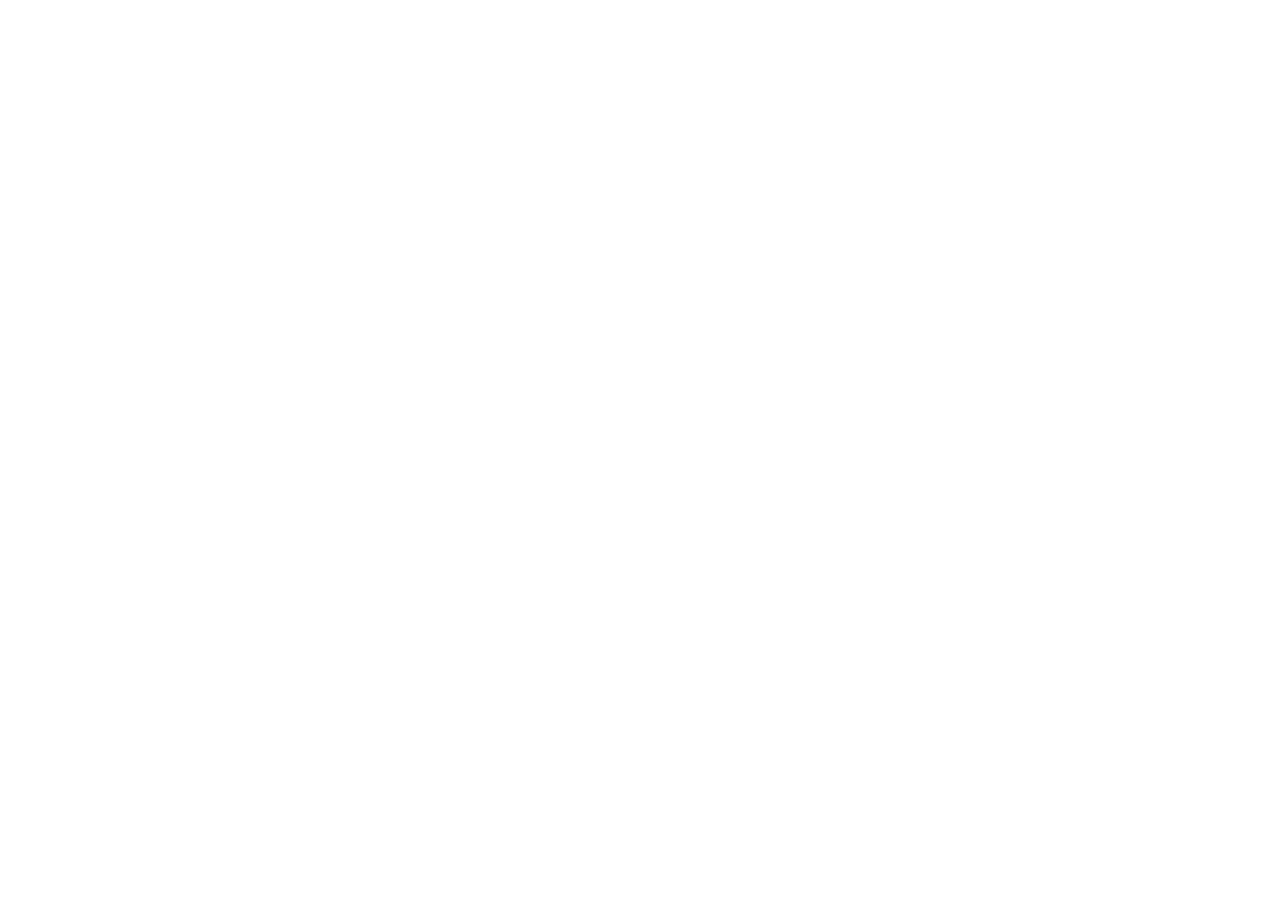
==== formHTML/index.html @ 30a33a8f "Create file HTML form" ====
<!DOCTYPE html>
<html lang="pt-br">
<head>
    <meta charset="UTF-8">
    <meta http-equiv="X-UA-Compatible" content="IE=edge">
    <meta name="viewport" content="width=device-width, initial-scale=1.0">
    <title>Form</title>
</head>
<body>
    
</body>
</html>
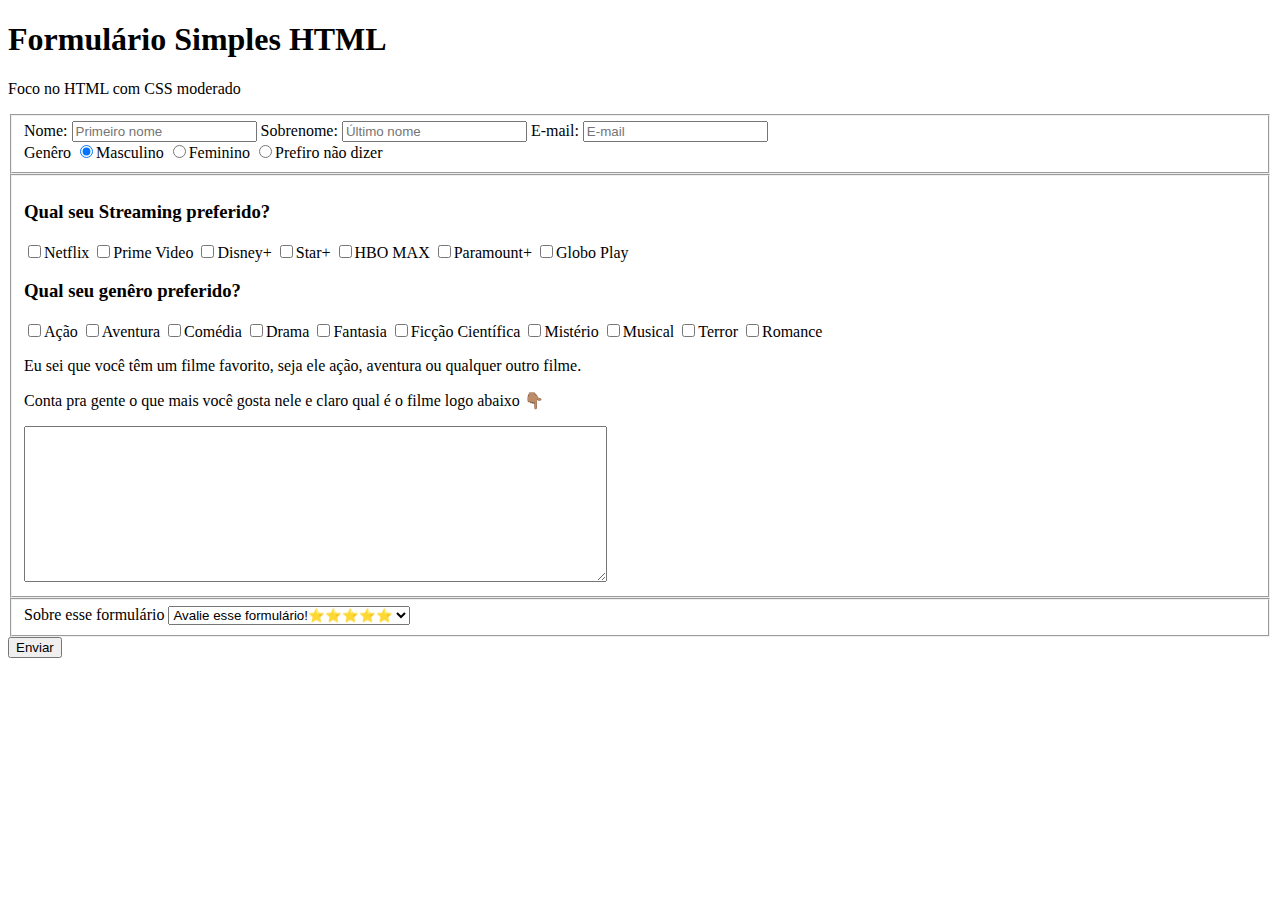
==== commit 637d5c64: "Adicionando arquivo de estilo e linkando ao arquivo HTML" ====
--- a/formHTML/index.html
+++ b/formHTML/index.html
@@ -5,8 +5,116 @@
     <meta http-equiv="X-UA-Compatible" content="IE=edge">
     <meta name="viewport" content="width=device-width, initial-scale=1.0">
     <title>Form</title>
+    <link rel="stylesheet" href="index.css">
 </head>
 <body>
-    
+    <header>
+    <div>
+        <h1>Formulário Simples HTML</h1>
+        <p>Foco no HTML com CSS moderado</p>
+    </div>
+    </header>
+    <form>
+        <fieldset id="userData">
+            <div id="primaryData">
+                <label for="inputName">Nome:</label>
+                <input type="text" placeholder="Primeiro nome" class="input" id="inputName">
+
+                <label for="inputLastName">Sobrenome:</label>
+                <input type="text" placeholder="Último nome" class="input" id="inputLastName">
+
+                <label for="inputEmail">E-mail:</label>
+                <input type="email" placeholder="E-mail"name="inputEmail" id="inputEmail" class="input">
+            </div>
+            <div id="secondaryData">
+                <label for="setGender">Genêro</label>
+                <label for="
+                "><input type="radio" name="setGender" id="setGender" value="male" checked>Masculino
+                <input type="radio" name="setGender" id="setGender" value="female">Feminino
+                <input type="radio" name="setGender" id="setGender" value="undefined">Prefiro não dizer
+            </label>
+            </div>
+        </fieldset>
+        <fieldset id="userPreferences">
+            <div id="streaming">
+            <h3>Qual seu Streaming preferido?</h2>
+            <label for="firstStreaming">
+                <input type="checkbox" name="firstStreaming" id="firstStreaming" value="netflix" >Netflix
+            </label>
+            <label for="secondStreaming">
+                <input type="checkbox" name="secondStreaming" id="secondStreaming" value="prime-video">Prime Video
+            </label>
+            <label for="thirdStreaming">
+                <input type="checkbox" name="thirdStreaming" id="thirdStreaming" value="disney-plus">Disney+
+            </label>
+            <label for="fourthStreaming">
+                <input type="checkbox" name="fourthStreaming" id="fourthStreaming" value="star-plus">Star+
+            </label>
+            <label for="fifthStreaming">
+                <input type="checkbox" name="fifthStreaming" id="fifthStreaming" value="hbo-max">HBO MAX
+            </label>
+            <label for="sixthStreaming">
+                <input type="checkbox" name="sixthStreaming" id="sixthStreaming" value="paramount-plus">Paramount+
+            </label>
+            <label for="seventhStreaming">
+                <input type="checkbox" name="seventhStreaming" id="seventhStreaming" value="globo-play">Globo Play
+            </label>
+        </div>
+        <div id="genders">
+            <h3>Qual seu genêro preferido?</h3>
+            <label for="genderAction">
+                <input type="checkbox" name="genderAction" id="genderAction" value="action">Ação
+            </label>
+            <label for="genderAdventure">
+                <input type="checkbox" name="genderAdventure" id="genderAdventure" value="adventure">Aventura
+            </label>
+            <label for="genderComedy">
+                <input type="checkbox" name="genderComedy" id="genderComedy" value="comedy">Comédia
+            </label>
+            <label for="genderDrama">
+                <input type="checkbox" name="genderDrama" id="genderDrama" value="drama">Drama
+            </label>
+            <label for="genderFantasy">
+                <input type="checkbox" name="genderFantasy" id="genderFantasy" value="fantasy">Fantasia
+            </label>
+            <label for="genderSify">
+                <input type="checkbox" name="genderSify" id="genderSify" value="sify">Ficção Científica
+            </label>
+            <label for="genderMistery">
+                <input type="checkbox" name="genderMistery" id="genderMistery" value="action">Mistério
+            </label>
+            <label for="genderMusical">
+                <input type="checkbox" name="genderMusical" id="genderMusical" value="musical">Musical
+            </label>
+            <label for="genderTerror">
+                <input type="checkbox" name="genderTerror" id="genderTerror" value="action">Terror
+            </label>
+            <label for="genderRomance">
+                <input type="checkbox" name="genderRomance" id="genderRomance" value="romance">Romance
+            </label>
+        </div>
+        <div id="yourFavoriteMovie">
+            <p>Eu sei que você têm um filme favorito, seja ele ação, aventura ou qualquer outro filme.
+            </p>
+            <p>Conta pra gente o que mais você gosta nele e claro qual é o filme logo abaixo 👇🏽</p>
+            <textarea name="descFavoriteMovie" id="descFavoriteMovie" cols="70" rows="10"></textarea>
+        </div>
+        </fieldset>
+        <fieldset id="Avaliation">
+            <div id="tertiaryData">
+                <label for="setYourAvalation">Sobre esse formulário</label>
+                <select name="setYourAvalation" id="setYourAvalation">
+                    <option selected disabled value="">Avalie esse formulário!⭐⭐⭐⭐⭐</option>
+                    <option value="5">Show de bola!! 🤩</option>
+                    <option value="4">Gostei, bota mais CSS ai! ☺️</option>
+                    <option value="3">Tá bacana até! 😁</option>
+                    <option value="2">Bem fraquinho! 😪</option>
+                    <option value="1">Mano apaga isso! 🫣</option>
+                    <option value="0">Muito ruim, até me ofende! 😣</option>
+                </select>
+            </div>
+        </fieldset>
+        <button>Enviar</button>
+    </form>
 </body>
 </html>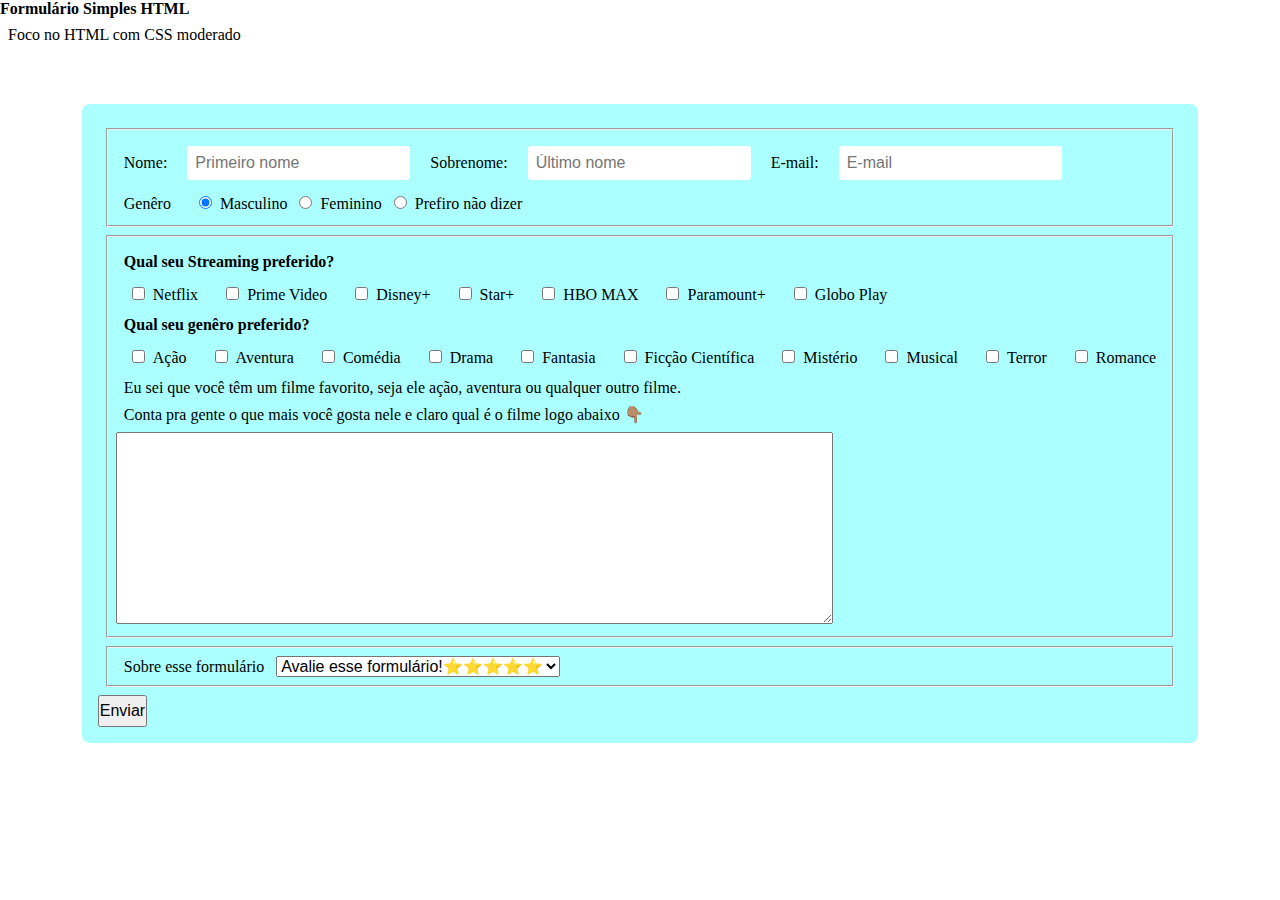
==== commit 31b3459a: "Adicionando somente o básico do CSS e também arrumando a tag h3 no html" ====
--- a/formHTML/index.html
+++ b/formHTML/index.html
@@ -37,7 +37,7 @@
         </fieldset>
         <fieldset id="userPreferences">
             <div id="streaming">
-            <h3>Qual seu Streaming preferido?</h2>
+            <h3>Qual seu Streaming preferido?</h3>
             <label for="firstStreaming">
                 <input type="checkbox" name="firstStreaming" id="firstStreaming" value="netflix" >Netflix
             </label>
--- a/formHTML/index.css
+++ b/formHTML/index.css
@@ -0,0 +1,41 @@
+@charset 'utf-8';
+
+*{
+    margin: 0;
+    padding: 0;
+    box-sizing: border-box;
+    font-size: 12pt;
+}
+
+body, html{
+    background: #fff;
+}
+
+form{
+    display: table;
+    max-width: 90%;
+    margin: 60px auto;
+    padding: 1rem;
+    background-color: #00ffff54;
+    border-radius: .5rem;
+}
+fieldset{
+    padding: .5rem;
+    margin: .5rem;
+}
+
+label, input, p, h3{
+    margin: .5rem;
+}
+
+#inputEmail, #inputName, #inputLastName {
+    border: none;
+    padding: .5rem;
+    border-radius: .2rem;
+}
+
+button {
+    display: block;
+    height: 2rem;
+    margin: ;
+}